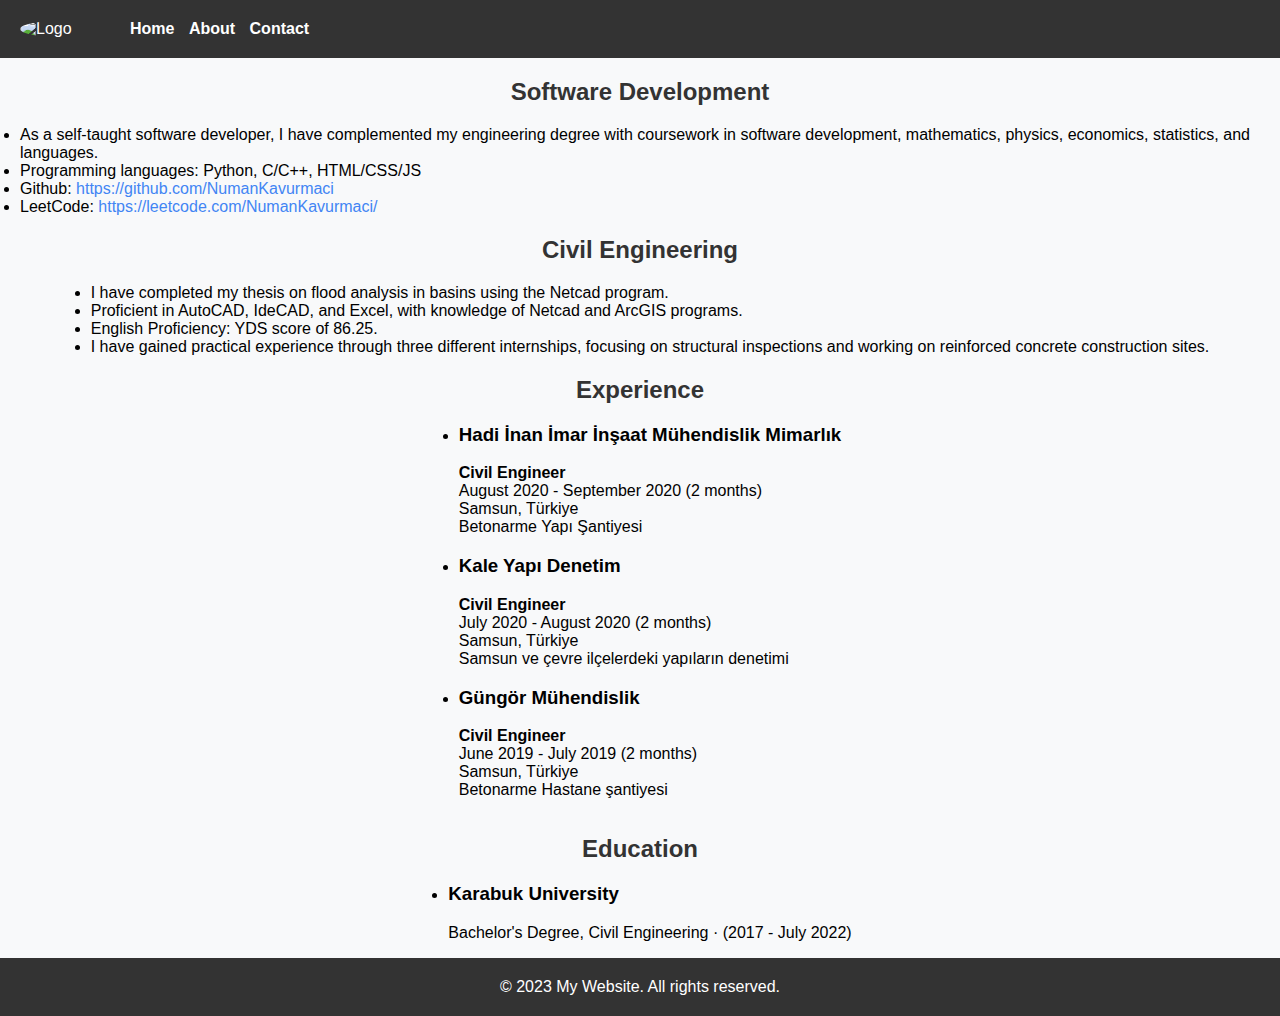
==== about.html @ 00fac575 "version2" ====
<!DOCTYPE html>
<html lang="en">
<head>
    <meta charset="UTF-8">
    <meta name="viewport" content="width=device-width, initial-scale=1.0">
    <title>About</title>
    <link rel="stylesheet" href="styles.css">
</head>
<body>
    <header class="header">
        <img src="numankavurmaci.jpg" alt="Logo">
        <nav>
          <ul>
            <li><a href="index.html">Home</a></li>
            <li><a href="about.html">About</a></li>
            <li><a href="contact.html">Contact</a></li>
          </ul>
        </nav>
    </header>  
  
    <main class="about-page">
        <section>
            <h2 class="section-heading">Software Development</h2>
            <ul>
                <li>As a self-taught software developer, I have complemented my engineering degree with coursework in software development, mathematics, physics, economics, statistics, and languages.</li>
                <li>Programming languages: Python, C/C++, HTML/CSS/JS</li>
                <li>Github: <a href="https://github.com/NumanKavurmaci">https://github.com/NumanKavurmaci</a></li>
                <li>LeetCode: <a href="https://leetcode.com/NumanKavurmaci/">https://leetcode.com/NumanKavurmaci/</a></li>
            </ul>
        </section>
        <section>
            <h2 class="section-heading">Civil Engineering</h2>
            <ul>
                <li>I have completed my thesis on flood analysis in basins using the Netcad program.</li>
                <li>Proficient in AutoCAD, IdeCAD, and Excel, with knowledge of Netcad and ArcGIS programs.</li>
                <li>English Proficiency: YDS score of 86.25.</li>
                <li>I have gained practical experience through three different internships, focusing on structural inspections and working on reinforced concrete construction sites.</li>
            </ul>
        </section>
        <section>
            <h2 class="section-heading">Experience</h2>
            <ul>
                <li>
                    <h3>Hadi İnan İmar İnşaat Mühendislik Mimarlık</h3>
                    <p>
                        <strong>Civil Engineer</strong><br>
                        August 2020 - September 2020 (2 months)<br>
                        Samsun, Türkiye<br>
                        Betonarme Yapı Şantiyesi
                    </p>
                </li>
                <li>
                    <h3>Kale Yapı Denetim</h3>
                    <p>
                        <strong>Civil Engineer</strong><br>
                        July 2020 - August 2020 (2 months)<br>
                        Samsun, Türkiye<br>
                        Samsun ve çevre ilçelerdeki yapıların denetimi
                    </p>
                </li>
                <li>
                    <h3>Güngör Mühendislik</h3>
                    <p>
                        <strong>Civil Engineer</strong><br>
                        June 2019 - July 2019 (2 months)<br>
                        Samsun, Türkiye<br>
                        Betonarme Hastane şantiyesi
                    </p>
                </li>
            </ul>
        </section>
        <section>
            <h2 class="section-heading">Education</h2>
            <ul>
                <li>
                    <h3>Karabuk University</h3>
                    <p>
                        Bachelor's Degree, Civil Engineering · (2017 - July 2022)
                    </p>
                </li>
            </ul>
        </section>
    </main>
    
    <script src="script.js"></script>
    
    <footer>
        <p>&copy; 2023 My Website. All rights reserved.</p>
    </footer>
</body>
</html>
---- styles.css ----
/* Global Styles */
body {
  font-family: Arial, sans-serif;
  margin: 0;
  padding: 0;
  background-color: #f8f9fa;
}

.container {
  max-width: 800px;
  margin: 0 auto;
  padding: 20px;
}

h2 {
  text-align: left;
  margin-bottom: 20px;
  padding: 0;
  font-size: 24px;
  color: #333;
}

ul {
  list-style-type: disc;
  padding-left: 20px;
  margin: 0;
}

a {
  color: #4285F4;
  text-decoration: none;
}

a:hover {
  text-decoration: underline;
}

/* Header Styles */
.header {
  display: flex;
  align-items: center;
  background-color: #333;
  color: #fff;
  padding: 20px;
}

.header img {
  width: 100px;
  margin-right: 10px;
  border-radius: 50%;
}

header nav ul {
  list-style: none;
  margin-left: auto;
}

header nav ul li {
  margin-right: 10px;
}

/* Ribbon Styles */
.ribbon {
  background-color: #4285F4;
  color: #fff !important;
  padding: 5px 10px;
  margin-bottom: 20px;
  display: flex;
  justify-content: flex-end;
  position: relative;
}
.ribbon a {
  color: #fff !important;
}

.ribbon h2 {
  color: #fff !important;
}

/* Navigation Styles */
header nav ul {
  list-style: none;
  margin: 0;
  padding: 0;
}

header nav ul li {
  display: inline-block;
  margin-right: 10px;
}

header nav ul li a {
  text-decoration: none;
  color: #fff;
  font-weight: bold;
}

/* Main Content Styles */
main {
  display: flex;
  flex-direction: column;
  align-items: center;
}

.profile-image {
  width: 150px;
  height: 150px;
  border-radius: 50%;
}

/* Footer Styles */
footer {
  background-color: #333;
  color: #fff;
  padding: 20px;
  text-align: center;
}

footer p {
  margin: 0;
}

/* About Page Styles */
.about-page {
  display: flex;
  flex-direction: column;
  align-items: left;
}

body.about-page {
  text-align: left;
}

body.about-page .container {
  padding: 0;
}

body.about-page ul {
  padding-left: 0;
}
section {
  text-align: left;
}
.section-heading {
  text-align: center;
}
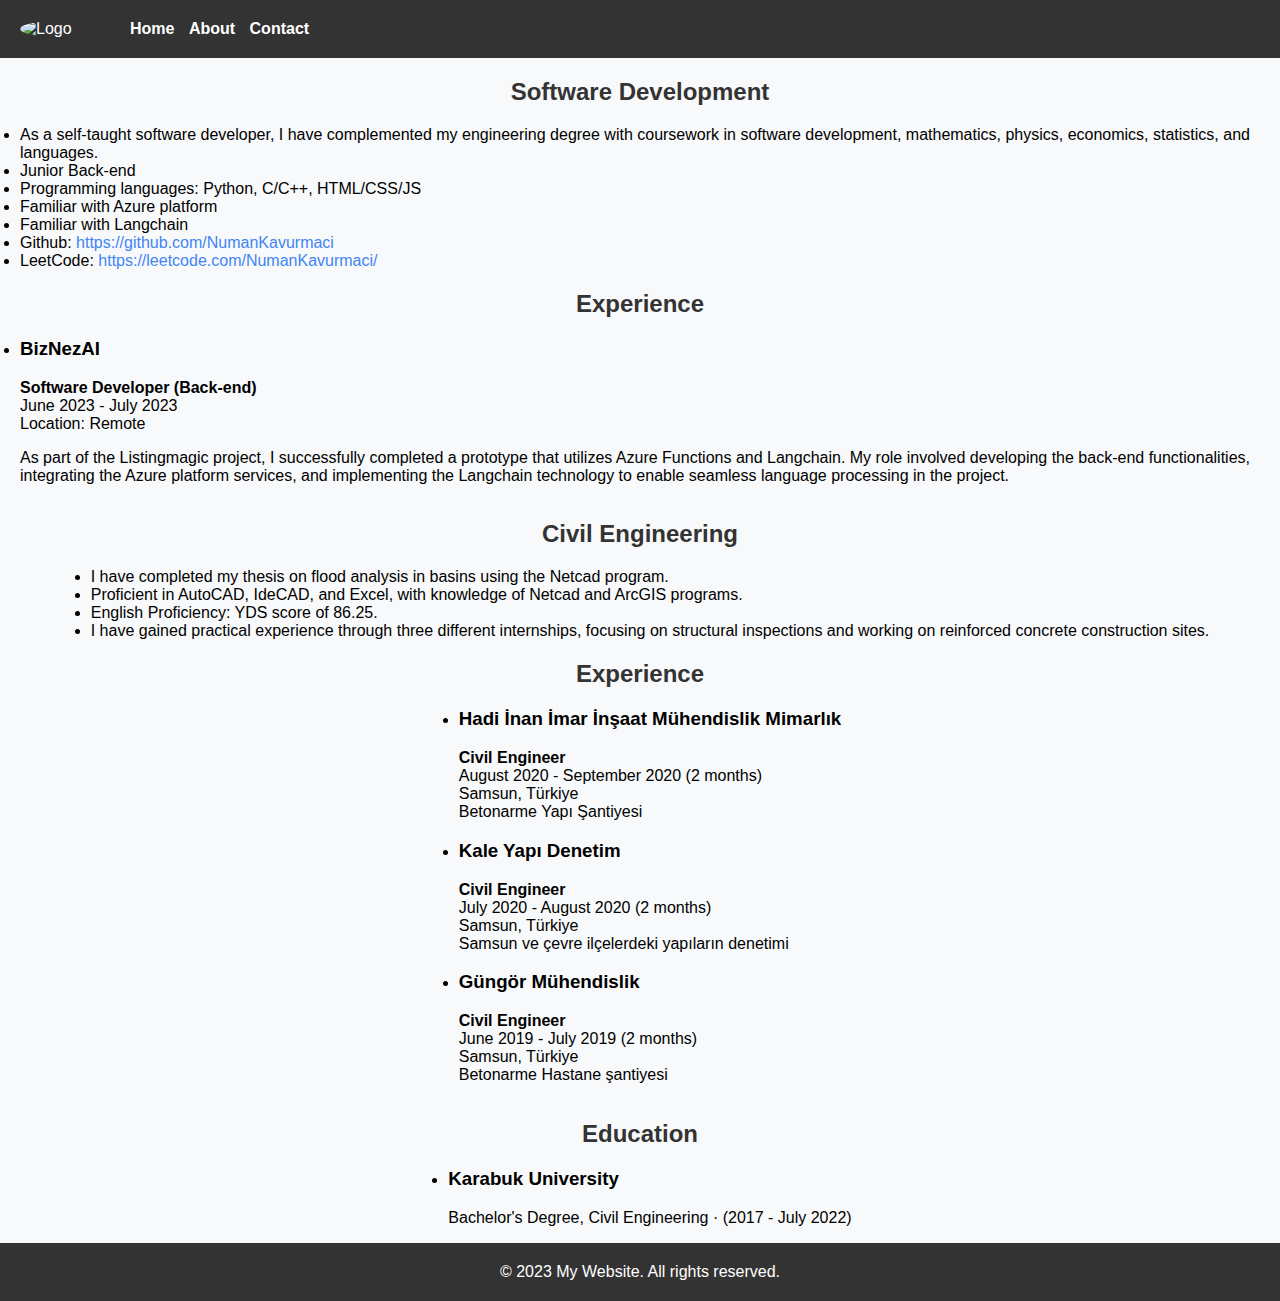
==== commit f46cc77d: "Update about.html" ====
--- a/about.html
+++ b/about.html
@@ -23,11 +23,32 @@
             <h2 class="section-heading">Software Development</h2>
             <ul>
                 <li>As a self-taught software developer, I have complemented my engineering degree with coursework in software development, mathematics, physics, economics, statistics, and languages.</li>
+                <li>Junior Back-end</li>
                 <li>Programming languages: Python, C/C++, HTML/CSS/JS</li>
+                <li>Familiar with Azure platform</li>
+                <li>Familiar with Langchain</li>
                 <li>Github: <a href="https://github.com/NumanKavurmaci">https://github.com/NumanKavurmaci</a></li>
                 <li>LeetCode: <a href="https://leetcode.com/NumanKavurmaci/">https://leetcode.com/NumanKavurmaci/</a></li>
             </ul>
         </section>
+        <section>
+    <h2 class="section-heading">Experience</h2>
+    <ul>
+        <li>
+            <h3>BizNezAI</h3>
+            <p>
+                <strong>Software Developer (Back-end)</strong><br>
+                June 2023 - July 2023<br>
+                Location: Remote
+            </p>
+            <p>
+                As part of the Listingmagic project, I successfully completed a prototype that utilizes Azure Functions and Langchain. My role involved developing the back-end functionalities, integrating the Azure platform services, and implementing the Langchain technology to enable seamless language processing in the project.
+            </p>
+
+        </li>
+    </ul>
+</section>
+
         <section>
             <h2 class="section-heading">Civil Engineering</h2>
             <ul>
@@ -88,4 +109,4 @@
         <p>&copy; 2023 My Website. All rights reserved.</p>
     </footer>
 </body>
-</html>+</html>
